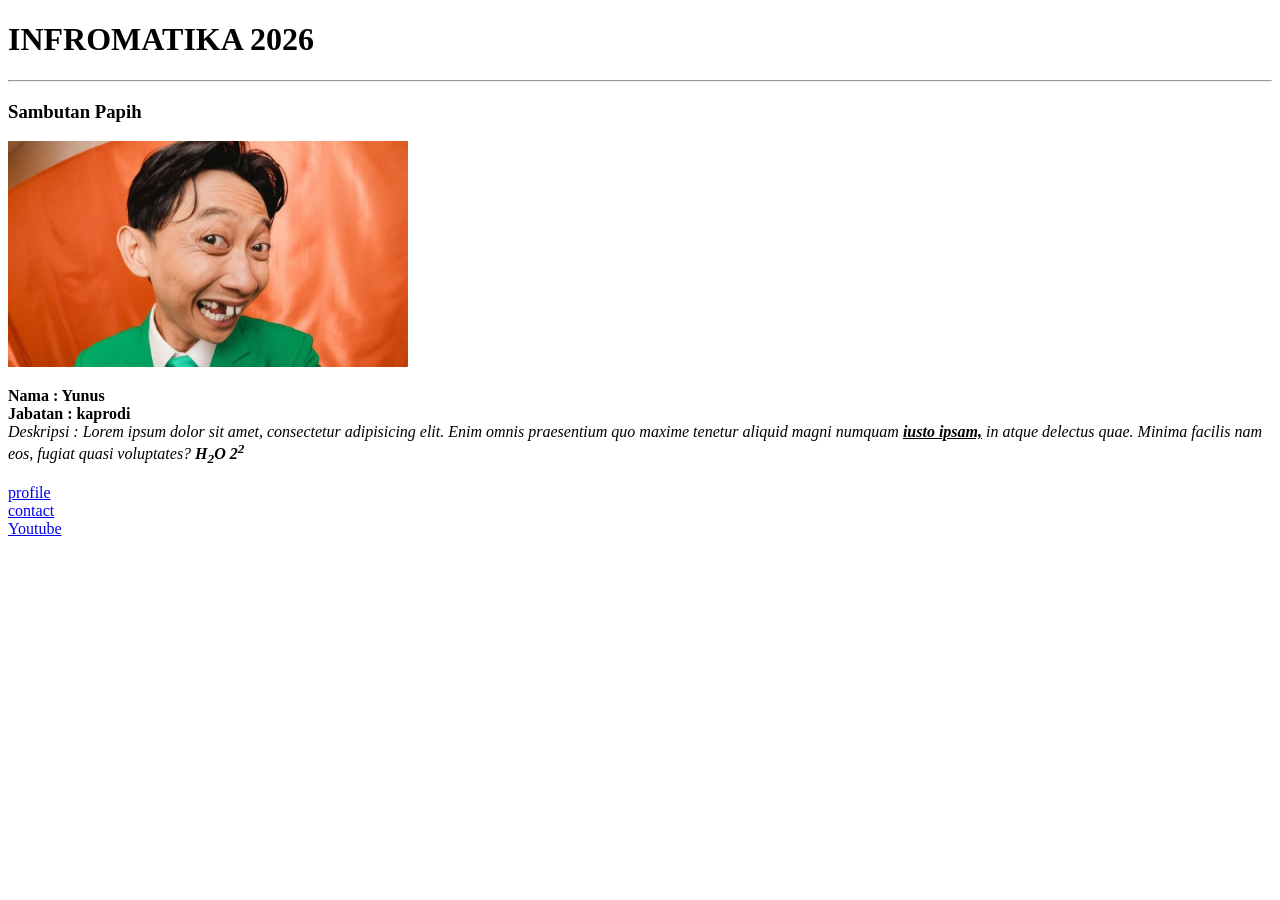
==== index.html @ 60d27cbd "add home page" ====
<!DOCTYPE html>
<html lang="en">
<head>
    <meta charset="UTF-8">
    <meta name="viewport" content="width=device-width, initial-scale=1.0">
    <title>
        INFORMATIKA 2026
    </title>
</head>
<body>
    <H1>INFROMATIKA 2026</H1>
    <hr>
    <h3>Sambutan Papih</h3>
    <img src="images/kaprodi.jpeg" width="400px" >
    <p>
        <b>
        Nama : Yunus <br>
        Jabatan : kaprodi <br>
        </b>
        <i>Deskripsi : Lorem ipsum dolor sit amet, 
        consectetur adipisicing elit. 
        Enim omnis praesentium quo maxime tenetur 
        aliquid magni numquam <u><b>iusto ipsam,</b></u> in atque 
        delectus quae. Minima facilis nam eos, fugiat 
        quasi voluptates? <b>H<sub>2</sub>O 2<sup>2</sup></b></i>
    </p>

    <a href="profile.html" >profile</a><br>
    <a href="contact.html">contact</a><br>
    <a href="https://youtube.com" target="_blank">Youtube</a>
    
</body>
</html>
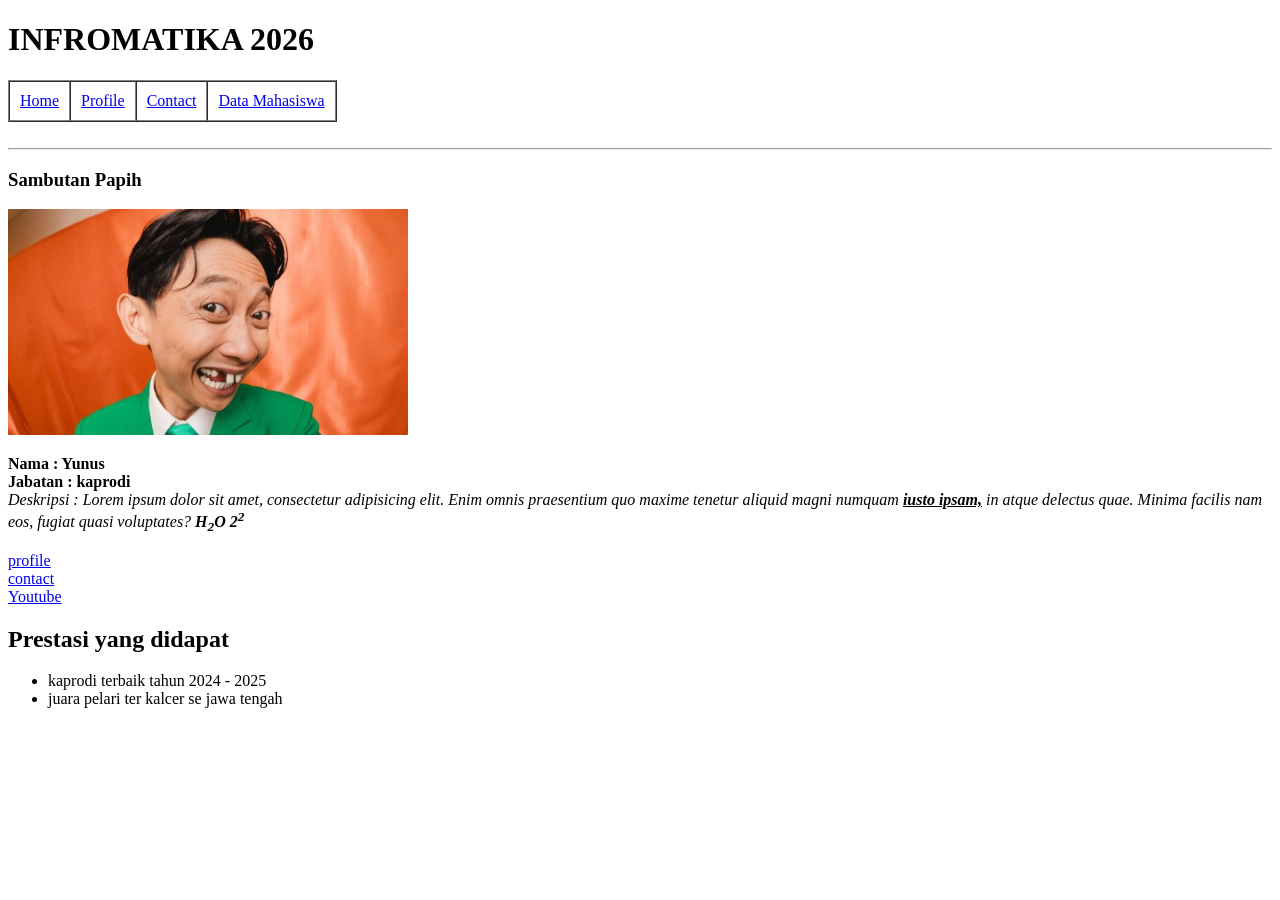
==== commit 2b2a98a1: "add data Mahasiswa" ====
--- a/index.html
+++ b/index.html
@@ -9,9 +9,18 @@
 </head>
 <body>
     <H1>INFROMATIKA 2026</H1>
-    <hr>
+    <table border="1" cellspacing="0" cellpadding="10px">
+        <tr>
+            <td><a href="index.html">Home</a></td>
+            <td><a href="profile.html">Profile</a></td>
+            <td><a href="contact.html">Contact</a></td>
+            <td><a href="mahasiswa.html">Data Mahasiswa</a></td>
+        </tr>
+    </table>
+    <br>
+    <hr/>
     <h3>Sambutan Papih</h3>
-    <img src="images/kaprodi.jpeg" width="400px" >
+    <img src="assets/images/kaprodi.jpeg" width="400px" >
     <p>
         <b>
         Nama : Yunus <br>
@@ -28,6 +37,13 @@
     <a href="profile.html" >profile</a><br>
     <a href="contact.html">contact</a><br>
     <a href="https://youtube.com" target="_blank">Youtube</a>
+
+<h2>Prestasi yang didapat</h2>
+<ul>
+    <li>kaprodi terbaik tahun 2024 - 2025</li>
+    <li>juara pelari ter kalcer se jawa tengah</li>
+</ul>
+
     
 </body>
 </html>
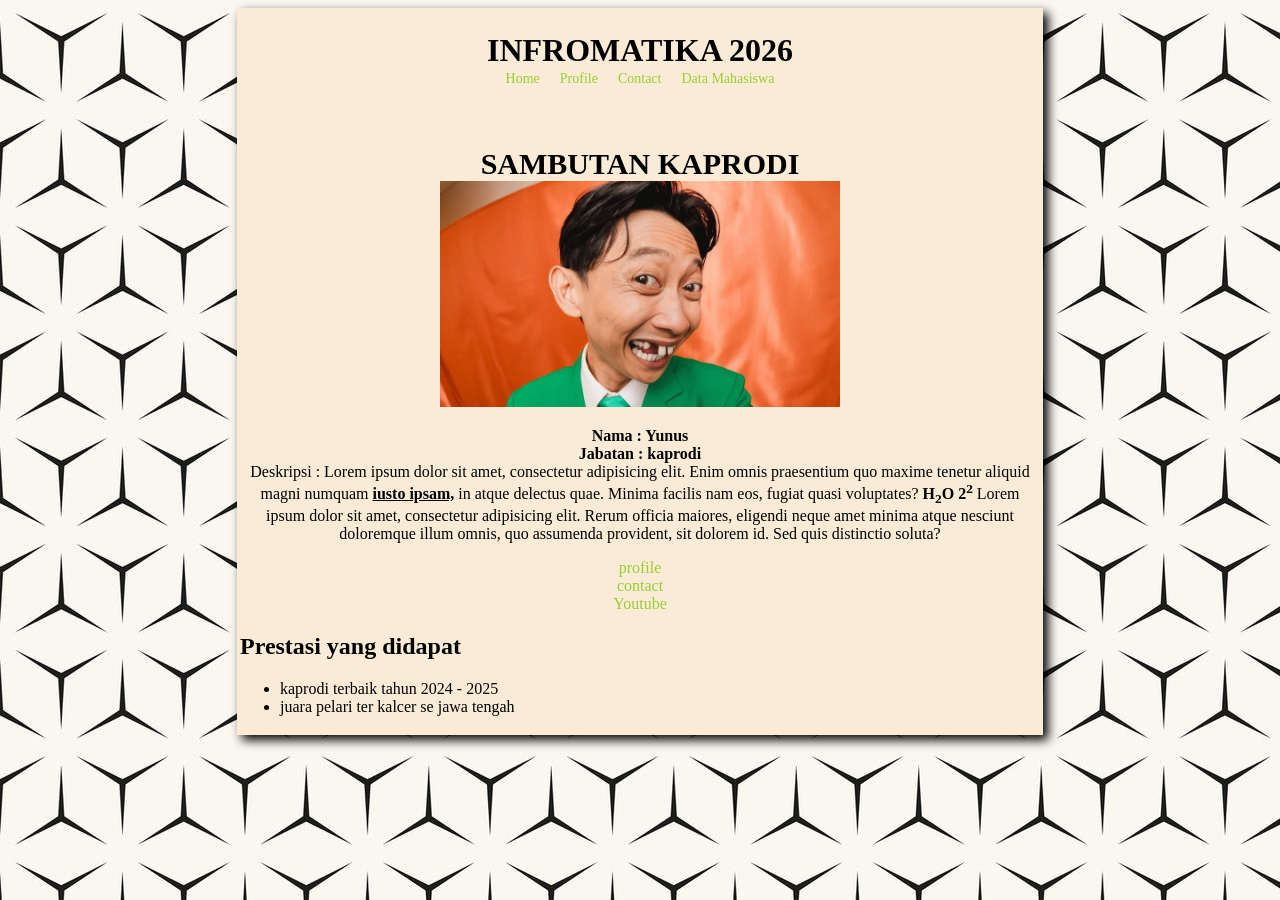
==== commit 82b0b238: "design index" ====
--- a/index.html
+++ b/index.html
@@ -6,10 +6,15 @@
     <title>
         INFORMATIKA 2026
     </title>
+    <link rel="stylesheet" href="/assets/css/style_index.css">
 </head>
 <body>
-    <H1>INFROMATIKA 2026</H1>
-    <table border="1" cellspacing="0" cellpadding="10px">
+
+ <div id="box">
+
+<div id="nav">
+    <h1>INFROMATIKA 2026</h1>
+    <table  cellspacing="0" cellpadding="10px"  >
         <tr>
             <td><a href="index.html">Home</a></td>
             <td><a href="profile.html">Profile</a></td>
@@ -17,33 +22,41 @@
             <td><a href="mahasiswa.html">Data Mahasiswa</a></td>
         </tr>
     </table>
-    <br>
-    <hr/>
-    <h3>Sambutan Papih</h3>
+ </div>
+
+<div id="konten">
+    <h3>SAMBUTAN KAPRODI</h3>
     <img src="assets/images/kaprodi.jpeg" width="400px" >
     <p>
         <b>
         Nama : Yunus <br>
         Jabatan : kaprodi <br>
         </b>
-        <i>Deskripsi : Lorem ipsum dolor sit amet, 
+        Deskripsi : Lorem ipsum dolor sit amet, 
         consectetur adipisicing elit. 
         Enim omnis praesentium quo maxime tenetur 
         aliquid magni numquam <u><b>iusto ipsam,</b></u> in atque 
         delectus quae. Minima facilis nam eos, fugiat 
-        quasi voluptates? <b>H<sub>2</sub>O 2<sup>2</sup></b></i>
+        quasi voluptates? <b>H<sub>2</sub>O 2<sup>2</sup></b>
+        Lorem ipsum dolor sit amet, consectetur adipisicing elit. Rerum officia maiores, eligendi 
+        neque amet minima atque nesciunt doloremque illum omnis, quo assumenda provident, sit dolorem 
+        id. Sed quis distinctio soluta?
     </p>
 
     <a href="profile.html" >profile</a><br>
     <a href="contact.html">contact</a><br>
     <a href="https://youtube.com" target="_blank">Youtube</a>
+</div>
 
+    <div id="prestasi">
 <h2>Prestasi yang didapat</h2>
 <ul>
     <li>kaprodi terbaik tahun 2024 - 2025</li>
     <li>juara pelari ter kalcer se jawa tengah</li>
 </ul>
 
+</div>
     
+        </div>
 </body>
 </html>
--- a/assets/css/style_index.css
+++ b/assets/css/style_index.css
@@ -0,0 +1,55 @@
+body{
+    background-image: url(/assets/images/pola.jpg);
+}
+
+#box{
+    margin: 0 auto;
+    width: 800px;
+    background-color: antiquewhite;
+    box-shadow: 5px 5px 10px black;
+    padding: 3px;
+}
+
+#nav{
+    text-align: center;
+}
+
+table{
+    text-align: center;
+    margin: 0 auto;
+    margin-top: -30px;
+    font-size: 14px;
+}
+
+#konten{
+    margin-top: 50px;
+    text-align: center  ;
+}
+
+#konten h3{
+    font-size: 30px;
+  
+}
+
+#konten img{
+    margin-top: -30px;
+}
+
+a{
+    color: yellowgreen;
+    text-decoration: none;
+}
+
+a:hover{
+    text-decoration: underline;
+    color: green;
+    font-size: 15px;
+}
+
+a:visited{
+    text-decoration: none;
+}
+
+#prestasi{
+   
+}
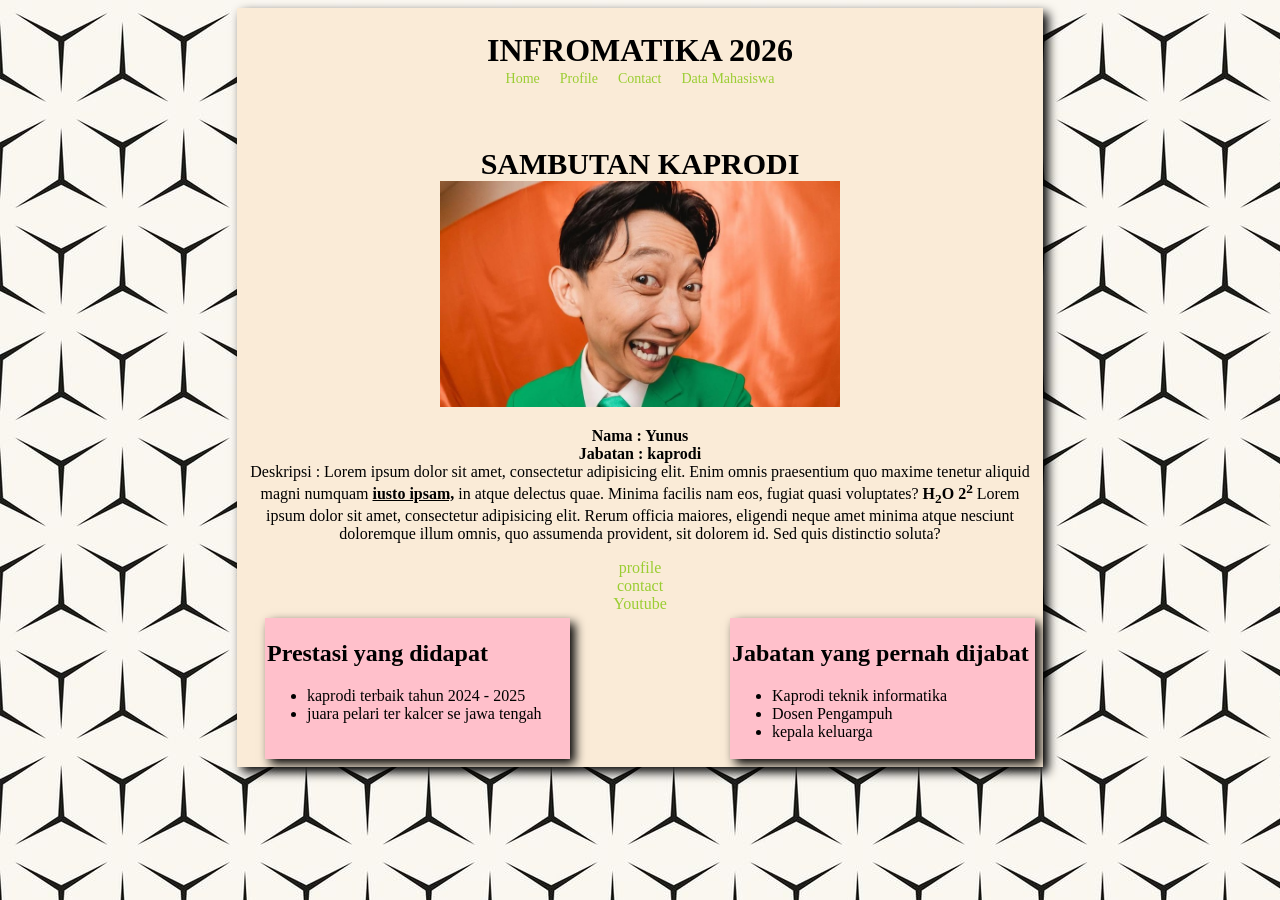
==== commit f8cad829: "add some design" ====
--- a/index.html
+++ b/index.html
@@ -48,6 +48,7 @@
     <a href="https://youtube.com" target="_blank">Youtube</a>
 </div>
 
+<div id="kotak">
     <div id="prestasi">
 <h2>Prestasi yang didapat</h2>
 <ul>
@@ -56,6 +57,16 @@
 </ul>
 
 </div>
+
+<div id="jabatan">
+<h2>Jabatan yang pernah dijabat</h2>
+<ul>
+    <li>Kaprodi teknik informatika</li>
+    <li>Dosen Pengampuh</li>
+    <li>kepala keluarga </li>
+</ul>
+</div>
+</div>
     
         </div>
 </body>
--- a/assets/css/style_index.css
+++ b/assets/css/style_index.css
@@ -50,6 +50,24 @@
     text-decoration: none;
 }
 
+#kotak{
+   display: flex;
+   padding: 5px;
+   gap: 160px;
+}
 #prestasi{
-   
+    margin-left: 20px;
+    align-items: center;
+    background-color: pink;
+    width: 450px;
+    padding: 2px;
+      box-shadow: 5px 5px 10px black;
 }
+
+#jabatan{
+    align-items: center;
+    background-color: pink;
+    width: 450px;
+    padding: 2px;
+    box-shadow: 5px 5px 10px black;
+}
